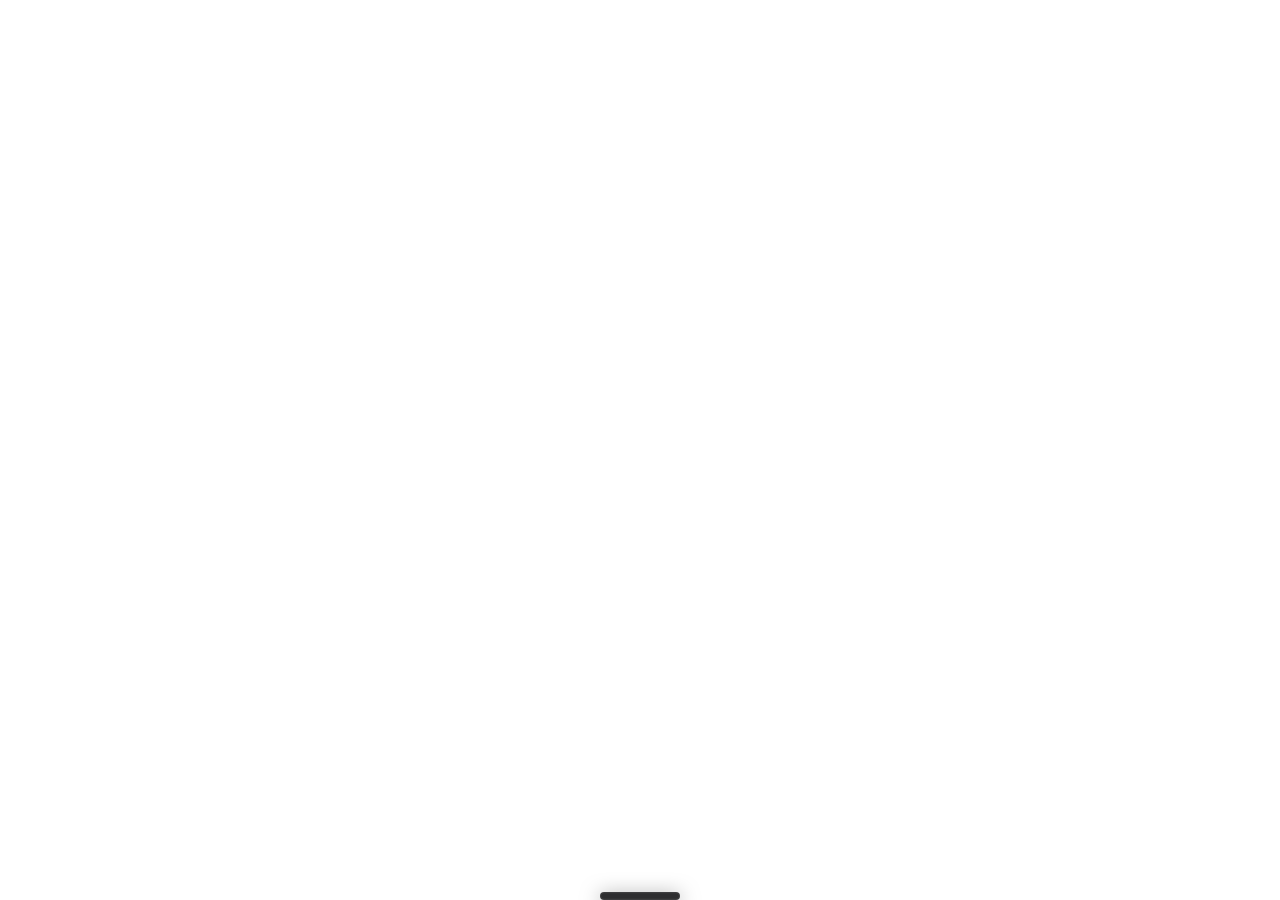
==== ui/index.html @ 50ed420d "Fix core interaction: global hotkey, proper gear icon, remove tooltips - Register Option+Space as gl" ====
<!DOCTYPE html>
<html lang="en">
<head>
  <meta charset="UTF-8" />
  <meta name="viewport" content="width=device-width, initial-scale=1.0" />
  <title>Zecho</title>
  <link rel="stylesheet" href="styles.css" />
</head>
<body>
  <div id="app">
    <div id="history-panel" class="hidden">
      <div id="history-header">
        <span>History</span>
        <button id="history-close" class="icon-btn">&times;</button>
      </div>
      <div id="history-list"></div>
      <div id="history-empty" class="hidden">No recordings yet</div>
    </div>

    <div id="pill" data-tauri-drag-region>
      <!-- Collapsed (default): thin bar with subtle indicator -->
      <div id="state-idle" data-tauri-drag-region>
        <button id="btn-history" class="pill-action">
          <svg width="14" height="14" viewBox="0 0 16 16" fill="none">
            <path d="M8 3.5V8L10.5 10.5" stroke="currentColor" stroke-width="1.5" stroke-linecap="round"/>
            <circle cx="8" cy="8" r="6" stroke="currentColor" stroke-width="1.5" fill="none"/>
          </svg>
        </button>
        <div class="idle-dot"></div>
        <button id="btn-settings" class="pill-action">
          <svg width="14" height="14" viewBox="0 0 16 16" fill="none">
            <path d="M6.6 1.2h2.8l.4 1.9.7.3 1.7-1 2 2-1 1.7.3.7 1.9.4v2.8l-1.9.4-.3.7 1 1.7-2 2-1.7-1-.7.3-.4 1.9H6.6l-.4-1.9-.7-.3-1.7 1-2-2 1-1.7-.3-.7L.6 9.8V7l1.9-.4.3-.7-1-1.7 2-2 1.7 1 .7-.3.4-1.9z" stroke="currentColor" stroke-width="1.2" fill="none" stroke-linejoin="round"/>
            <circle cx="8" cy="8.4" r="2" stroke="currentColor" stroke-width="1.2" fill="none"/>
          </svg>
        </button>
      </div>

      <!-- Recording: cancel, waveform, stop -->
      <div id="state-recording" class="hidden">
        <button id="btn-cancel" class="rec-btn cancel-btn">
          <svg width="14" height="14" viewBox="0 0 14 14" fill="none">
            <path d="M3.5 3.5L10.5 10.5M10.5 3.5L3.5 10.5" stroke="currentColor" stroke-width="2" stroke-linecap="round"/>
          </svg>
        </button>
        <canvas id="waveform" width="120" height="28"></canvas>
        <button id="btn-stop" class="rec-btn stop-btn">
          <svg width="12" height="12" viewBox="0 0 12 12" fill="none">
            <rect x="1" y="1" width="10" height="10" rx="2" fill="currentColor"/>
          </svg>
        </button>
      </div>

      <!-- Processing -->
      <div id="state-processing" class="hidden">
        <div id="spinner"></div>
        <span class="pill-label">Processing</span>
      </div>

      <!-- Done -->
      <div id="state-done" class="hidden">
        <svg width="16" height="16" viewBox="0 0 18 18" fill="none">
          <path d="M4 9L7.5 12.5L14 5.5" stroke="currentColor" stroke-width="2" stroke-linecap="round" stroke-linejoin="round"/>
        </svg>
        <span class="pill-label">Copied</span>
      </div>
    </div>
  </div>

  <script src="main.js"></script>
</body>
</html>
---- ui/styles.css ----
* {
  margin: 0;
  padding: 0;
  box-sizing: border-box;
}

:root {
  --bg: rgba(28, 28, 30, 0.92);
  --text: #e5e5e7;
  --text-dim: rgba(255, 255, 255, 0.4);
  --accent: #4a9eff;
  --recording: #ff453a;
  --success: #30d158;
  --border: rgba(255, 255, 255, 0.08);
  --hover: rgba(255, 255, 255, 0.06);
}

html, body {
  background: transparent;
  overflow: hidden;
  font-family: -apple-system, BlinkMacSystemFont, "SF Pro Text", "Helvetica Neue", sans-serif;
  color: var(--text);
  -webkit-user-select: none;
  user-select: none;
  cursor: default;
}

#app {
  display: flex;
  flex-direction: column;
  align-items: center;
  justify-content: flex-end;
  height: 100vh;
}

/* ── Pill ── */

#pill {
  display: flex;
  align-items: center;
  justify-content: center;
  background: var(--bg);
  backdrop-filter: blur(40px);
  -webkit-backdrop-filter: blur(40px);
  border: 1px solid var(--border);
  box-shadow:
    0 4px 20px rgba(0, 0, 0, 0.5),
    0 0 0 0.5px rgba(255, 255, 255, 0.04) inset;
  transition:
    height 0.3s cubic-bezier(0.34, 1.56, 0.64, 1),
    width 0.3s cubic-bezier(0.34, 1.56, 0.64, 1),
    border-radius 0.3s ease,
    padding 0.3s ease,
    border-color 0.3s ease,
    box-shadow 0.3s ease;
  cursor: grab;
  overflow: hidden;

  /* Collapsed defaults */
  height: 8px;
  width: 80px;
  border-radius: 4px;
  padding: 0;
}

#pill:active {
  cursor: grabbing;
}

#pill:hover {
  height: 32px;
  width: 120px;
  border-radius: 16px;
  padding: 0 4px;
}

#pill:hover #state-idle {
  opacity: 1;
}

/* ── Idle state ── */

#state-idle {
  display: flex;
  align-items: center;
  justify-content: center;
  gap: 8px;
  width: 100%;
  opacity: 0;
  transition: opacity 0.2s ease;
}

.idle-dot {
  width: 4px;
  height: 4px;
  border-radius: 50%;
  background: var(--text-dim);
  flex-shrink: 0;
}

.pill-action {
  display: flex;
  align-items: center;
  justify-content: center;
  width: 24px;
  height: 24px;
  border: none;
  background: transparent;
  color: var(--text-dim);
  border-radius: 50%;
  cursor: pointer;
  transition: all 0.12s ease;
  padding: 0;
  flex-shrink: 0;
}

.pill-action:hover {
  background: rgba(255, 255, 255, 0.1);
  color: var(--text);
}

/* ── Recording state ── */

#pill.recording {
  height: 44px;
  width: 200px;
  border-radius: 22px;
  padding: 0 6px;
  border-color: rgba(255, 69, 58, 0.25);
  box-shadow:
    0 4px 24px rgba(0, 0, 0, 0.5),
    0 0 24px rgba(255, 69, 58, 0.1);
}

#pill.recording:hover {
  height: 44px;
  width: 200px;
  border-radius: 22px;
  padding: 0 6px;
}

#state-recording {
  display: flex;
  align-items: center;
  justify-content: space-between;
  width: 100%;
  gap: 6px;
  animation: fadeIn 0.15s ease;
}

.rec-btn {
  display: flex;
  align-items: center;
  justify-content: center;
  width: 32px;
  height: 32px;
  border: none;
  border-radius: 50%;
  cursor: pointer;
  transition: all 0.12s ease;
  flex-shrink: 0;
  padding: 0;
}

.cancel-btn {
  background: rgba(255, 255, 255, 0.1);
  color: var(--text-dim);
}

.cancel-btn:hover {
  background: rgba(255, 255, 255, 0.18);
  color: var(--text);
}

.stop-btn {
  background: rgba(255, 69, 58, 0.15);
  color: var(--recording);
}

.stop-btn:hover {
  background: rgba(255, 69, 58, 0.25);
}

#waveform {
  flex: 1;
  height: 28px;
  min-width: 0;
}

/* ── Processing state ── */

#pill.processing {
  height: 36px;
  width: 160px;
  border-radius: 18px;
  padding: 0 14px;
}

#pill.processing:hover {
  height: 36px;
  width: 160px;
  border-radius: 18px;
  padding: 0 14px;
}

#state-processing {
  display: flex;
  align-items: center;
  gap: 10px;
  animation: fadeIn 0.15s ease;
}

#spinner {
  width: 14px;
  height: 14px;
  border: 2px solid var(--text-dim);
  border-top-color: var(--text);
  border-radius: 50%;
  animation: spin 0.6s linear infinite;
  flex-shrink: 0;
}

.pill-label {
  font-size: 12px;
  font-weight: 500;
  letter-spacing: -0.01em;
  white-space: nowrap;
}

/* ── Done state ── */

#pill.done {
  height: 36px;
  width: 130px;
  border-radius: 18px;
  padding: 0 14px;
  border-color: rgba(48, 209, 88, 0.25);
}

#pill.done:hover {
  height: 36px;
  width: 130px;
  border-radius: 18px;
  padding: 0 14px;
}

#state-done {
  display: flex;
  align-items: center;
  gap: 8px;
  color: var(--success);
  animation: fadeIn 0.15s ease;
}

/* ── Animations ── */

@keyframes fadeIn {
  from { opacity: 0; }
  to { opacity: 1; }
}

@keyframes spin {
  to { transform: rotate(360deg); }
}

/* ── History panel ── */

#history-panel {
  width: 320px;
  max-height: 360px;
  background: rgba(28, 28, 30, 1);
  backdrop-filter: blur(40px);
  -webkit-backdrop-filter: blur(40px);
  border-radius: 16px;
  border: 1px solid var(--border);
  box-shadow: 0 8px 32px rgba(0, 0, 0, 0.5);
  margin-bottom: 8px;
  overflow: hidden;
  display: flex;
  flex-direction: column;
  animation: slideUp 0.2s cubic-bezier(0.4, 0, 0.2, 1);
}

@keyframes slideUp {
  from { opacity: 0; transform: translateY(8px) scale(0.97); }
  to { opacity: 1; transform: translateY(0) scale(1); }
}

#history-header {
  display: flex;
  align-items: center;
  justify-content: space-between;
  padding: 12px 16px;
  border-bottom: 1px solid var(--border);
  font-size: 13px;
  font-weight: 600;
  color: var(--text-dim);
  text-transform: uppercase;
  letter-spacing: 0.05em;
}

#history-header .icon-btn {
  display: flex;
  align-items: center;
  justify-content: center;
  width: 24px;
  height: 24px;
  border: none;
  background: transparent;
  color: var(--text-dim);
  border-radius: 50%;
  cursor: pointer;
  font-size: 18px;
  padding: 0;
  transition: all 0.12s ease;
}

#history-header .icon-btn:hover {
  background: rgba(255, 255, 255, 0.1);
  color: var(--text);
}

#history-list {
  overflow-y: auto;
  flex: 1;
}

.history-item {
  padding: 10px 16px;
  border-bottom: 1px solid var(--border);
  cursor: pointer;
  transition: background 0.1s ease;
  display: flex;
  align-items: flex-start;
  gap: 10px;
}

.history-item:hover { background: var(--hover); }
.history-item:last-child { border-bottom: none; }

.history-item-content {
  flex: 1;
  min-width: 0;
}

.history-text {
  font-size: 13px;
  line-height: 1.4;
  white-space: nowrap;
  overflow: hidden;
  text-overflow: ellipsis;
  color: var(--text);
}

.history-time {
  font-size: 11px;
  color: var(--text-dim);
  margin-top: 3px;
}

.history-delete {
  flex-shrink: 0;
  opacity: 0;
  transition: opacity 0.1s ease;
  display: flex;
  align-items: center;
  justify-content: center;
  width: 22px;
  height: 22px;
  border: none;
  background: transparent;
  color: var(--text-dim);
  border-radius: 50%;
  cursor: pointer;
  font-size: 16px;
  padding: 0;
}

.history-item:hover .history-delete { opacity: 1; }
.history-delete:hover { background: rgba(255, 255, 255, 0.1); color: var(--text); }

#history-empty {
  padding: 32px 16px;
  text-align: center;
  font-size: 13px;
  color: var(--text-dim);
}

.hidden { display: none !important; }
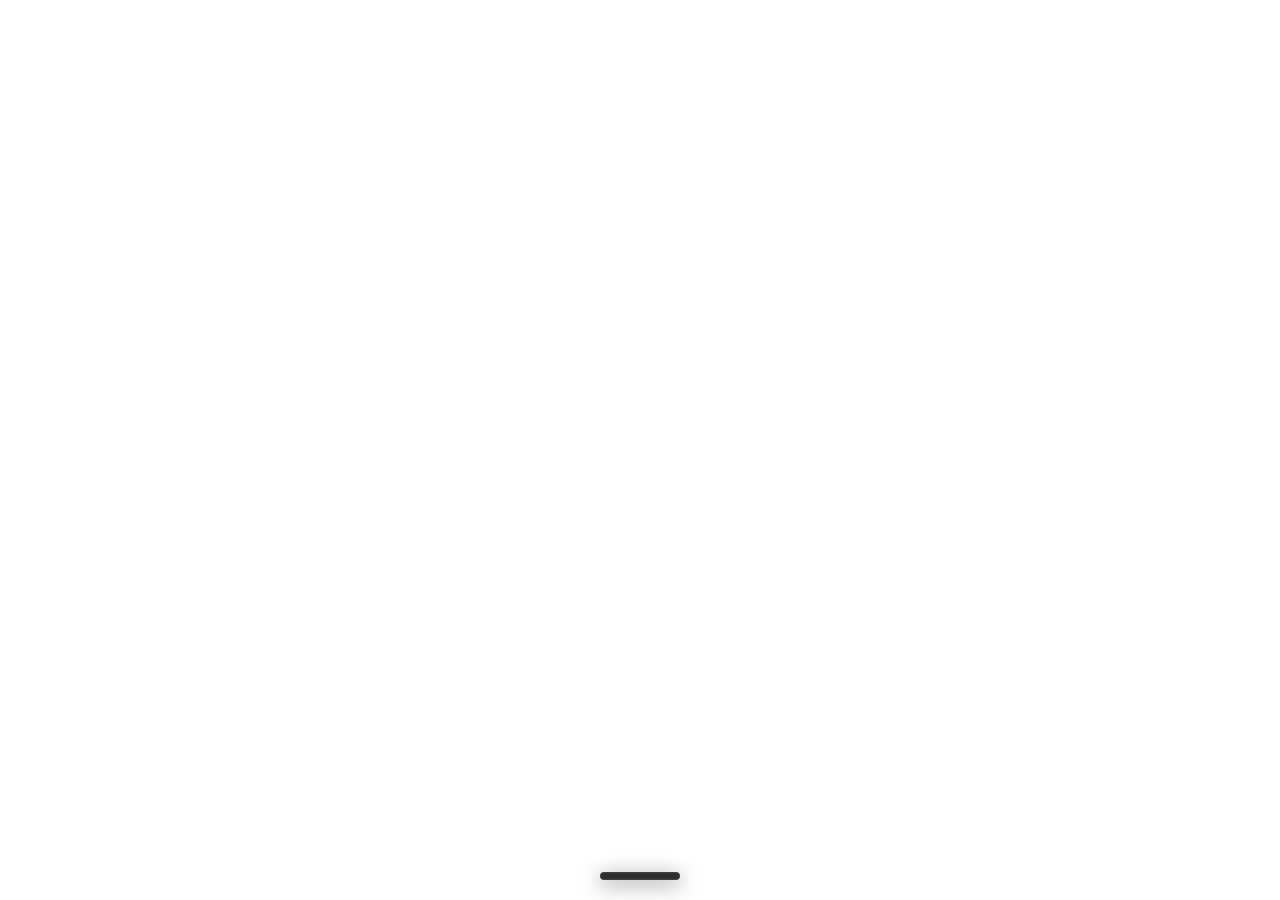
==== commit e7c6f3b3: "Add Clear button to history header Clears all history items. Turns red on hover for destructive acti" ====
--- a/ui/index.html
+++ b/ui/index.html
@@ -8,26 +8,47 @@
 </head>
 <body>
   <div id="app">
+    <!-- Accessibility permission prompt -->
+    <div id="accessibility-prompt" class="hidden">
+      <div class="prompt-card">
+        <div class="prompt-icon">
+          <svg width="24" height="24" viewBox="0 0 24 24" fill="none">
+            <path d="M12 15v2m0-8a1.5 1.5 0 110 3 1.5 1.5 0 010-3z" stroke="currentColor" stroke-width="1.5" stroke-linecap="round"/>
+            <rect x="3" y="3" width="18" height="18" rx="5" stroke="currentColor" stroke-width="1.5" fill="none"/>
+          </svg>
+        </div>
+        <div class="prompt-text">
+          <strong>Enable Accessibility</strong>
+          <span>Zecho needs Accessibility permissions to capture the FN key for voice recording.</span>
+        </div>
+        <button id="btn-grant-access" class="prompt-btn">Open Settings</button>
+        <button id="btn-dismiss-access" class="prompt-dismiss">&times;</button>
+      </div>
+    </div>
+
     <div id="history-panel" class="hidden">
       <div id="history-header">
         <span>History</span>
-        <button id="history-close" class="icon-btn">&times;</button>
+        <div class="history-header-actions">
+          <button id="history-clear" class="history-header-btn">Clear</button>
+          <button id="history-close" class="icon-btn">&times;</button>
+        </div>
       </div>
       <div id="history-list"></div>
       <div id="history-empty" class="hidden">No recordings yet</div>
     </div>
 
-    <div id="pill" data-tauri-drag-region>
+    <div id="pill">
       <!-- Collapsed (default): thin bar with subtle indicator -->
-      <div id="state-idle" data-tauri-drag-region>
-        <button id="btn-history" class="pill-action">
+      <div id="state-idle">
+        <button id="btn-history" class="pill-action" data-tooltip="History">
           <svg width="14" height="14" viewBox="0 0 16 16" fill="none">
             <path d="M8 3.5V8L10.5 10.5" stroke="currentColor" stroke-width="1.5" stroke-linecap="round"/>
             <circle cx="8" cy="8" r="6" stroke="currentColor" stroke-width="1.5" fill="none"/>
           </svg>
         </button>
         <div class="idle-dot"></div>
-        <button id="btn-settings" class="pill-action">
+        <button id="btn-settings" class="pill-action" data-tooltip="Settings">
           <svg width="14" height="14" viewBox="0 0 16 16" fill="none">
             <path d="M6.6 1.2h2.8l.4 1.9.7.3 1.7-1 2 2-1 1.7.3.7 1.9.4v2.8l-1.9.4-.3.7 1 1.7-2 2-1.7-1-.7.3-.4 1.9H6.6l-.4-1.9-.7-.3-1.7 1-2-2 1-1.7-.3-.7L.6 9.8V7l1.9-.4.3-.7-1-1.7 2-2 1.7 1 .7-.3.4-1.9z" stroke="currentColor" stroke-width="1.2" fill="none" stroke-linejoin="round"/>
             <circle cx="8" cy="8.4" r="2" stroke="currentColor" stroke-width="1.2" fill="none"/>
@@ -37,13 +58,13 @@
 
       <!-- Recording: cancel, waveform, stop -->
       <div id="state-recording" class="hidden">
-        <button id="btn-cancel" class="rec-btn cancel-btn">
+        <button id="btn-cancel" class="rec-btn cancel-btn" data-tooltip="Cancel">
           <svg width="14" height="14" viewBox="0 0 14 14" fill="none">
             <path d="M3.5 3.5L10.5 10.5M10.5 3.5L3.5 10.5" stroke="currentColor" stroke-width="2" stroke-linecap="round"/>
           </svg>
         </button>
         <canvas id="waveform" width="120" height="28"></canvas>
-        <button id="btn-stop" class="rec-btn stop-btn">
+        <button id="btn-stop" class="rec-btn stop-btn" data-tooltip="Stop">
           <svg width="12" height="12" viewBox="0 0 12 12" fill="none">
             <rect x="1" y="1" width="10" height="10" rx="2" fill="currentColor"/>
           </svg>
--- a/ui/styles.css
+++ b/ui/styles.css
@@ -17,12 +17,13 @@
 
 html, body {
   background: transparent;
-  overflow: hidden;
   font-family: -apple-system, BlinkMacSystemFont, "SF Pro Text", "Helvetica Neue", sans-serif;
   color: var(--text);
   -webkit-user-select: none;
   user-select: none;
   cursor: default;
+  height: 100%;
+  overflow: hidden;
 }
 
 #app {
@@ -30,7 +31,13 @@
   flex-direction: column;
   align-items: center;
   justify-content: flex-end;
-  height: 100vh;
+  height: 100%;
+  padding: 20px 30px 20px;
+  pointer-events: none;
+}
+
+#app > * {
+  pointer-events: auto;
 }
 
 /* ── Pill ── */
@@ -112,11 +119,49 @@
   transition: all 0.12s ease;
   padding: 0;
   flex-shrink: 0;
+  position: relative;
 }
 
 .pill-action:hover {
   background: rgba(255, 255, 255, 0.1);
   color: var(--text);
+}
+
+/* ── Custom tooltips ── */
+
+[data-tooltip] {
+  position: relative;
+}
+
+[data-tooltip]::after {
+  content: attr(data-tooltip);
+  position: absolute;
+  bottom: calc(100% + 8px);
+  left: 50%;
+  transform: translateX(-50%) translateY(4px);
+  background: #2c2c2e;
+  color: #f5f5f7;
+  font-size: 11px;
+  font-weight: 500;
+  padding: 4px 10px;
+  border-radius: 6px;
+  white-space: nowrap;
+  pointer-events: none;
+  opacity: 0;
+  transition: opacity 0.15s ease, transform 0.15s ease;
+  box-shadow: 0 4px 12px rgba(0, 0, 0, 0.4);
+  border: 1px solid rgba(255, 255, 255, 0.06);
+  z-index: 100;
+}
+
+[data-tooltip]:hover::after {
+  opacity: 1;
+  transform: translateX(-50%) translateY(0);
+  transition-delay: 0.4s;
+}
+
+.rec-btn[data-tooltip]::after {
+  bottom: calc(100% + 6px);
 }
 
 /* ── Recording state ── */
@@ -266,12 +311,14 @@
 /* ── History panel ── */
 
 #history-panel {
-  width: 320px;
-  max-height: 360px;
-  background: rgba(28, 28, 30, 1);
+  width: 100%;
+  max-width: 264px;
+  flex: 1;
+  min-height: 0;
+  background: rgba(28, 28, 30, 0.98);
   backdrop-filter: blur(40px);
   -webkit-backdrop-filter: blur(40px);
-  border-radius: 16px;
+  border-radius: 14px;
   border: 1px solid var(--border);
   box-shadow: 0 8px 32px rgba(0, 0, 0, 0.5);
   margin-bottom: 8px;
@@ -290,13 +337,36 @@
   display: flex;
   align-items: center;
   justify-content: space-between;
-  padding: 12px 16px;
+  padding: 10px 14px;
   border-bottom: 1px solid var(--border);
-  font-size: 13px;
+  font-size: 11px;
   font-weight: 600;
   color: var(--text-dim);
   text-transform: uppercase;
-  letter-spacing: 0.05em;
+  letter-spacing: 0.06em;
+  flex-shrink: 0;
+}
+
+.history-header-actions {
+  display: flex;
+  align-items: center;
+  gap: 8px;
+}
+
+.history-header-btn {
+  font-size: 11px;
+  font-weight: 500;
+  font-family: inherit;
+  color: var(--text-dim);
+  background: none;
+  border: none;
+  cursor: pointer;
+  padding: 2px 0;
+  transition: color 0.12s ease;
+}
+
+.history-header-btn:hover {
+  color: var(--recording);
 }
 
 #history-header .icon-btn {
@@ -326,13 +396,13 @@
 }
 
 .history-item {
-  padding: 10px 16px;
+  padding: 10px 14px;
   border-bottom: 1px solid var(--border);
   cursor: pointer;
   transition: background 0.1s ease;
   display: flex;
   align-items: flex-start;
-  gap: 10px;
+  gap: 8px;
 }
 
 .history-item:hover { background: var(--hover); }
@@ -344,21 +414,48 @@
 }
 
 .history-text {
-  font-size: 13px;
+  font-size: 12px;
   line-height: 1.4;
-  white-space: nowrap;
+  display: -webkit-box;
+  -webkit-line-clamp: 2;
+  -webkit-box-orient: vertical;
   overflow: hidden;
-  text-overflow: ellipsis;
   color: var(--text);
+  word-break: break-word;
+}
+
+.history-raw {
+  font-size: 10px;
+  color: var(--text-dim);
+  margin-top: 4px;
+  line-height: 1.3;
+  font-style: italic;
+  display: -webkit-box;
+  -webkit-line-clamp: 2;
+  -webkit-box-orient: vertical;
+  overflow: hidden;
+  word-break: break-word;
+}
+
+.history-meta {
+  display: flex;
+  align-items: center;
+  gap: 8px;
+  margin-top: 2px;
 }
 
 .history-time {
-  font-size: 11px;
-  color: var(--text-dim);
-  margin-top: 3px;
-}
-
-.history-delete {
+  font-size: 10px;
+  color: var(--text-dim);
+}
+
+.history-timing {
+  font-size: 9px;
+  color: rgba(108, 92, 231, 0.6);
+  font-variant-numeric: tabular-nums;
+}
+
+.history-info {
   flex-shrink: 0;
   opacity: 0;
   transition: opacity 0.1s ease;
@@ -372,18 +469,149 @@
   color: var(--text-dim);
   border-radius: 50%;
   cursor: pointer;
-  font-size: 16px;
   padding: 0;
 }
 
-.history-item:hover .history-delete { opacity: 1; }
-.history-delete:hover { background: rgba(255, 255, 255, 0.1); color: var(--text); }
+.history-item:hover .history-info { opacity: 1; }
+.history-info:hover { background: rgba(255, 255, 255, 0.1); color: var(--text); }
+
+.history-detail {
+  padding: 10px 14px;
+  border-bottom: 1px solid var(--border);
+  display: grid;
+  grid-template-columns: 1fr 1fr;
+  gap: 10px;
+  background: rgba(108, 92, 231, 0.04);
+  animation: slideUp 0.15s ease;
+}
+
+.detail-col {
+  min-width: 0;
+}
+
+.detail-label {
+  font-size: 9px;
+  font-weight: 600;
+  color: var(--text-dim);
+  text-transform: uppercase;
+  letter-spacing: 0.06em;
+  margin-bottom: 4px;
+}
+
+.detail-text {
+  font-size: 11px;
+  line-height: 1.5;
+  color: var(--text);
+  word-break: break-word;
+}
+
+.detail-timing {
+  grid-column: 1 / -1;
+  font-size: 9px;
+  color: rgba(108, 92, 231, 0.5);
+  font-variant-numeric: tabular-nums;
+}
 
 #history-empty {
-  padding: 32px 16px;
+  padding: 24px 14px;
   text-align: center;
+  font-size: 12px;
+  color: var(--text-dim);
+}
+
+/* ── Accessibility prompt ── */
+
+#accessibility-prompt {
+  width: 300px;
+  margin-bottom: 8px;
+  animation: slideUp 0.25s cubic-bezier(0.4, 0, 0.2, 1);
+}
+
+.prompt-card {
+  background: rgba(28, 28, 30, 1);
+  backdrop-filter: blur(40px);
+  border: 1px solid rgba(108, 92, 231, 0.2);
+  border-radius: 14px;
+  padding: 16px;
+  display: flex;
+  flex-wrap: wrap;
+  align-items: flex-start;
+  gap: 12px;
+  box-shadow: 0 8px 32px rgba(0, 0, 0, 0.5);
+  position: relative;
+}
+
+.prompt-icon {
+  width: 36px;
+  height: 36px;
+  border-radius: 10px;
+  background: rgba(108, 92, 231, 0.12);
+  display: flex;
+  align-items: center;
+  justify-content: center;
+  color: #6c5ce7;
+  flex-shrink: 0;
+}
+
+.prompt-text {
+  flex: 1;
+  min-width: 0;
+  display: flex;
+  flex-direction: column;
+  gap: 4px;
+}
+
+.prompt-text strong {
+  font-size: 14px;
+  font-weight: 600;
+}
+
+.prompt-text span {
+  font-size: 12px;
+  color: var(--text-dim);
+  line-height: 1.4;
+}
+
+.prompt-btn {
+  width: 100%;
+  padding: 8px 0;
+  border: none;
+  border-radius: 8px;
+  background: #6c5ce7;
+  color: #fff;
   font-size: 13px;
-  color: var(--text-dim);
+  font-weight: 600;
+  font-family: inherit;
+  cursor: pointer;
+  transition: background 0.15s ease;
+}
+
+.prompt-btn:hover {
+  background: #7d6ef0;
+}
+
+.prompt-dismiss {
+  position: absolute;
+  top: 8px;
+  right: 8px;
+  width: 20px;
+  height: 20px;
+  border: none;
+  background: transparent;
+  color: var(--text-dim);
+  font-size: 14px;
+  cursor: pointer;
+  border-radius: 50%;
+  display: flex;
+  align-items: center;
+  justify-content: center;
+  padding: 0;
+  transition: all 0.12s ease;
+}
+
+.prompt-dismiss:hover {
+  background: rgba(255, 255, 255, 0.1);
+  color: var(--text);
 }
 
 .hidden { display: none !important; }
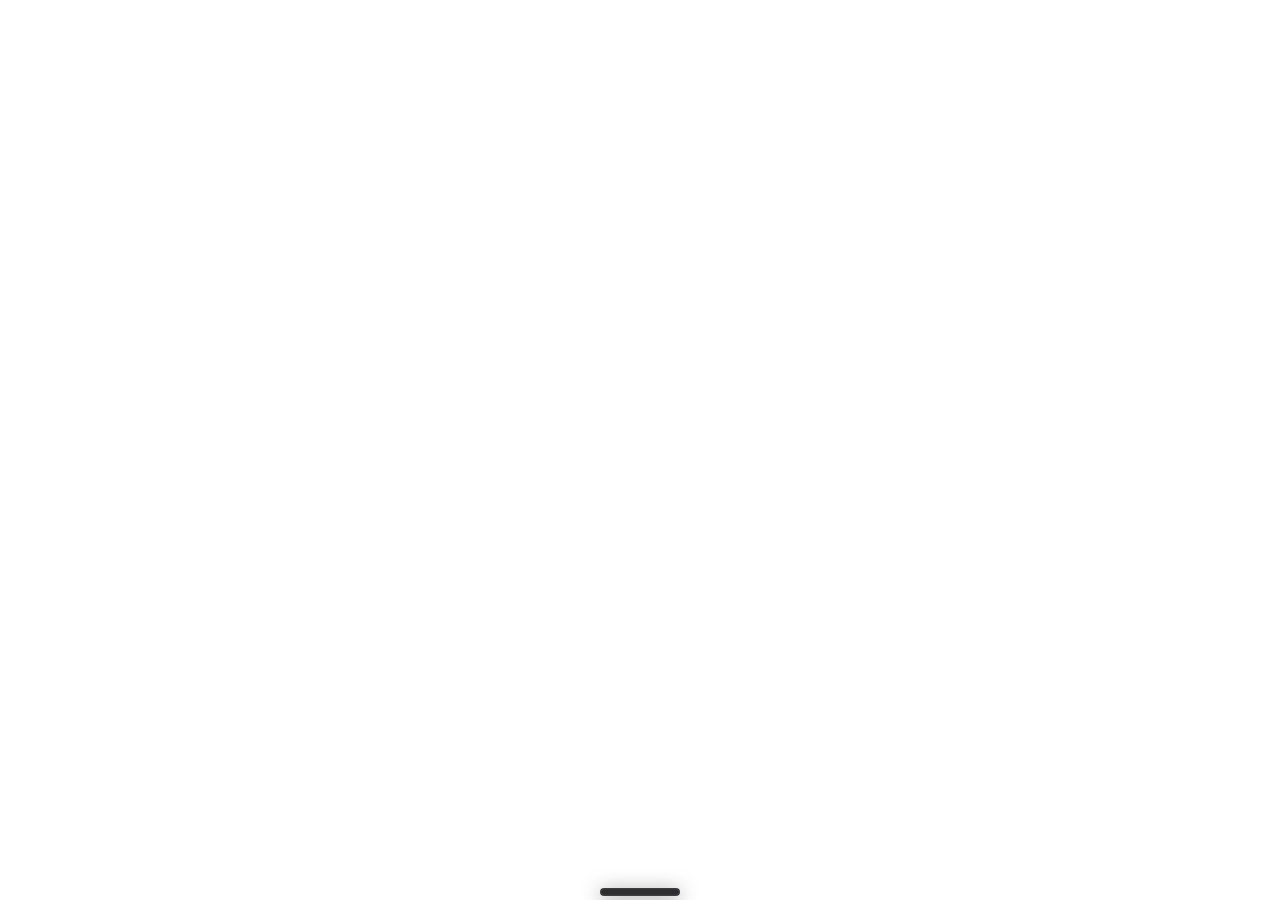
==== commit 47c8381e: "Shrink pill window, move history to separate window, fix position persistence - Pill window reduced " ====
--- a/ui/index.html
+++ b/ui/index.html
@@ -8,36 +8,6 @@
 </head>
 <body>
   <div id="app">
-    <!-- Accessibility permission prompt -->
-    <div id="accessibility-prompt" class="hidden">
-      <div class="prompt-card">
-        <div class="prompt-icon">
-          <svg width="24" height="24" viewBox="0 0 24 24" fill="none">
-            <path d="M12 15v2m0-8a1.5 1.5 0 110 3 1.5 1.5 0 010-3z" stroke="currentColor" stroke-width="1.5" stroke-linecap="round"/>
-            <rect x="3" y="3" width="18" height="18" rx="5" stroke="currentColor" stroke-width="1.5" fill="none"/>
-          </svg>
-        </div>
-        <div class="prompt-text">
-          <strong>Enable Accessibility</strong>
-          <span>Zecho needs Accessibility permissions to capture the FN key for voice recording.</span>
-        </div>
-        <button id="btn-grant-access" class="prompt-btn">Open Settings</button>
-        <button id="btn-dismiss-access" class="prompt-dismiss">&times;</button>
-      </div>
-    </div>
-
-    <div id="history-panel" class="hidden">
-      <div id="history-header">
-        <span>History</span>
-        <div class="history-header-actions">
-          <button id="history-clear" class="history-header-btn">Clear</button>
-          <button id="history-close" class="icon-btn">&times;</button>
-        </div>
-      </div>
-      <div id="history-list"></div>
-      <div id="history-empty" class="hidden">No recordings yet</div>
-    </div>
-
     <div id="pill">
       <!-- Collapsed (default): thin bar with subtle indicator -->
       <div id="state-idle">
@@ -71,6 +41,12 @@
         </button>
       </div>
 
+      <!-- Setup: downloading models on first run -->
+      <div id="state-setup" class="hidden">
+        <div id="setup-spinner"></div>
+        <span class="pill-label" id="setup-label">Setting up...</span>
+      </div>
+
       <!-- Processing -->
       <div id="state-processing" class="hidden">
         <div id="spinner"></div>
--- a/ui/styles.css
+++ b/ui/styles.css
@@ -32,7 +32,7 @@
   align-items: center;
   justify-content: flex-end;
   height: 100%;
-  padding: 20px 30px 20px;
+  padding: 4px 8px 4px;
   pointer-events: none;
 }
 
@@ -232,6 +232,41 @@
   min-width: 0;
 }
 
+/* ── Setup state ── */
+
+#pill.setup {
+  height: 36px;
+  width: 200px;
+  border-radius: 18px;
+  padding: 0 16px;
+  border-color: rgba(108, 92, 231, 0.25);
+}
+
+#pill.setup:hover {
+  height: 36px;
+  width: 200px;
+  border-radius: 18px;
+  padding: 0 16px;
+}
+
+#state-setup {
+  display: flex;
+  align-items: center;
+  gap: 10px;
+  animation: fadeIn 0.15s ease;
+  color: #c8b6ff;
+}
+
+#setup-spinner {
+  width: 14px;
+  height: 14px;
+  border: 2px solid rgba(108, 92, 231, 0.3);
+  border-top-color: #6c5ce7;
+  border-radius: 50%;
+  animation: spin 0.7s linear infinite;
+  flex-shrink: 0;
+}
+
 /* ── Processing state ── */
 
 #pill.processing {
